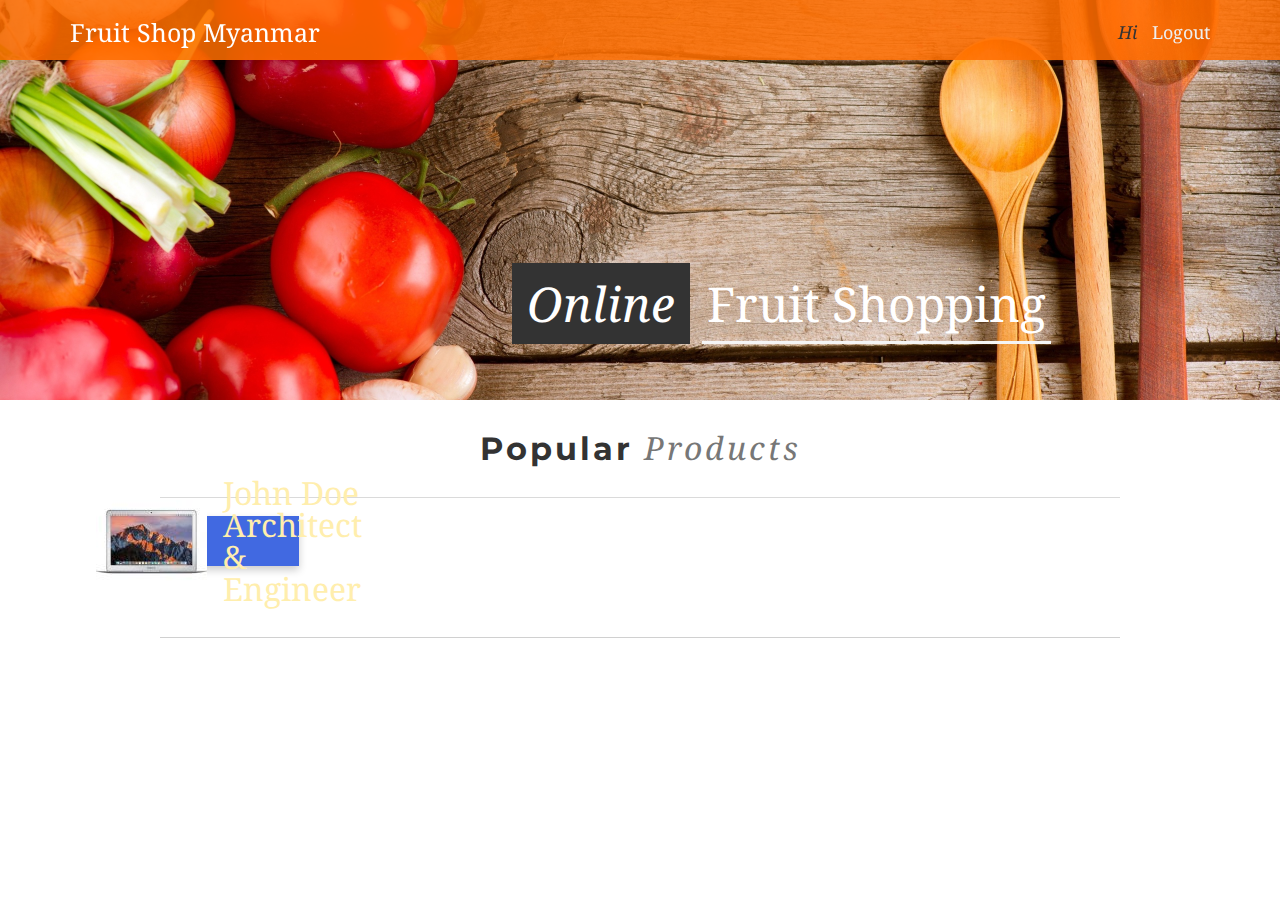
==== cart.html @ a0816417 "first commit" ====
<!DOCTYPE html>
<html lang="en">

<head>
  <meta charset="UTF-8">
  <title>Shoppig Display</title>

  <meta name="viewport" content="width=device-width, initial-scale=1">

  <link rel="stylesheet" href="./css/cart-style.css">

</head>

<body>
  <div class="bg">
    <div class="header-title">
      <h1><span>Online</span> <label>Fruit Shopping</label> </h1>
    </div>
  </div>
  <div class="nav">
    <div class="nav-header">
      <div class="nav-title">
        Fruit Shop Myanmar
      </div>
    </div>

    <div class="nav-links">
      <em>Hi </em><label id="username"></label>
      <a href="index.html" target="_blank" id="btnLogout">Logout</a>
    </div>
  </div>
  <div id="root" class="wrap cf">
    <h1 class="projTitle">Popular<span> Products</span></h1>
    <div class="heading cf">
      <div id="data-container">
        <div class="container repeat">

          <div class="card">
            <img src="img/macbook1.jpg" alt="Avatar" style="width:100%">
            <div class="container">
              <h4><b>John Doe</b></h4>
              <p>Architect & Engineer</p>
            </div>
          </div>

        </div>
      </div>
    </div>
  </div>
  <script src="./script/cart-script.js"></script>




</body>

</html>
---- css/cart-style.css ----
@import url(https://fonts.googleapis.com/css?family=Droid+Serif:400,400italic|Montserrat:400,700);
html, body, div, span, applet, object, iframe,
h1, h2, h3, h4, h5, h6, p, blockquote, pre,
a, abbr, acronym, address, big, cite, code,
del, dfn, em, img, ins, kbd, q, s, samp,
small, strike, strong, sub, sup, tt, var,
b, u, i, center,
dl, dt, dd, ol, ul, li,
fieldset, form, label, legend,
table, caption, tbody, tfoot, thead, tr, th, td,
article, aside, canvas, details, embed,
figure, figcaption, footer, header, hgroup,
menu, nav, output, ruby, section, summary,
time, mark, audio, video {
  margin: 0;
  padding: 0;
  border: 0;
  font: inherit;
  font-size: 100%;
  vertical-align: baseline;
}

html {
  line-height: 1;
}

* {
  box-sizing: border-box;
}

body {
  color: #333;
  -webkit-font-smoothing: antialiased;
  font-family: "Droid Serif", serif;
}

img {
  max-width: 100%;
}

.wrap {
  width: 75%;
  max-width: 960px;
  margin: 0 auto;
  margin-bottom: 5em;
}

.projTitle {
  font-family: "Montserrat", sans-serif;
  font-weight: bold;
  text-align: center;
  font-size: 2em;
  padding: 1em 0;
  border-bottom: 1px solid #dadada;
  letter-spacing: 3px;
}
.projTitle span {
  font-family: "Droid Serif", serif;
  font-weight: normal;
  font-style: italic;
  color: #777;
}

.heading {
  padding: 1em 0;
  border-bottom: 1px solid #D0D0D0;
}

@media only screen and (max-width: 39.375em) {
  .wrap {
    width: 98%;
    padding: 2% 0;
  }

  .projTitle {
    font-size: 1.5em;
    padding: 10% 5%;
  }

  .heading {
    padding: 1em;
    font-size: 90%;
  }
}

.nav {
  height: 60px;
  width: 100%;
  background-color:#ff6d00db;
  position: fixed;
  top: 0;
  padding: 10px 60px;
}

.nav > .nav-header {
  display: inline;
}

.nav > .nav-header > .nav-title {
  display: inline-block;
  font-size: 25px;
  color: #fff;
  padding: 10px 10px 10px 10px;
}

.nav > .nav-links {
  display: inline;
  float: right;
  font-size: 18px;
}

.nav > .nav-links > em {
  font-style: italic;
}

.nav > .nav-links > a {
  display: inline-block;
  padding: 13px 10px 13px 10px;
  text-decoration: none;
  color: #efefef;
}

div .header-title {
display: block;
position: relative;
top: 70%;
left: 40%;
}

div .header-title > h1 {
  font-size: 3em;
  color: white;
}

div .header-title > h1 span {
  background-color: #333;
  padding: 8px 15px;
  font-style: oblique;
}

div .header-title > h1 label {
  border-bottom: solid 3px whitesmoke;
  padding: 5px;
}

.nav > .nav-links > a:hover {
  background-color: rgba(0, 0, 0, 0.3);
}

.bg {
  /* The image used */
  background-image: url("../img/fruit-shop.jpg");
  /* Full height */
  height: 400px; 
  /* Center and scale the image nicely */
  background-position: center;
  background-repeat: no-repeat;
  background-size: cover;
}

.container > div {
  display: flex;
  justify-content: center;
  align-items: center;
  font-size: 2em;
  color: #ffeead;
  background-color: royalblue;
}

.container.repeat {
  display: grid;
  grid-template-columns: repeat(3,1fr);
  grid-template-rows: repeat(2, 50px);
  grid-gap: 3px;
}

.card {
  box-shadow: 0 4px 8px 0 rgba(0,0,0,0.2);
  transition: 0.3s;
  width: 40%;
}

.card:hover {
  box-shadow: 0 8px 16px 0 rgba(0,0,0,0.2);
}

.container {
  padding: 2px 16px;
}
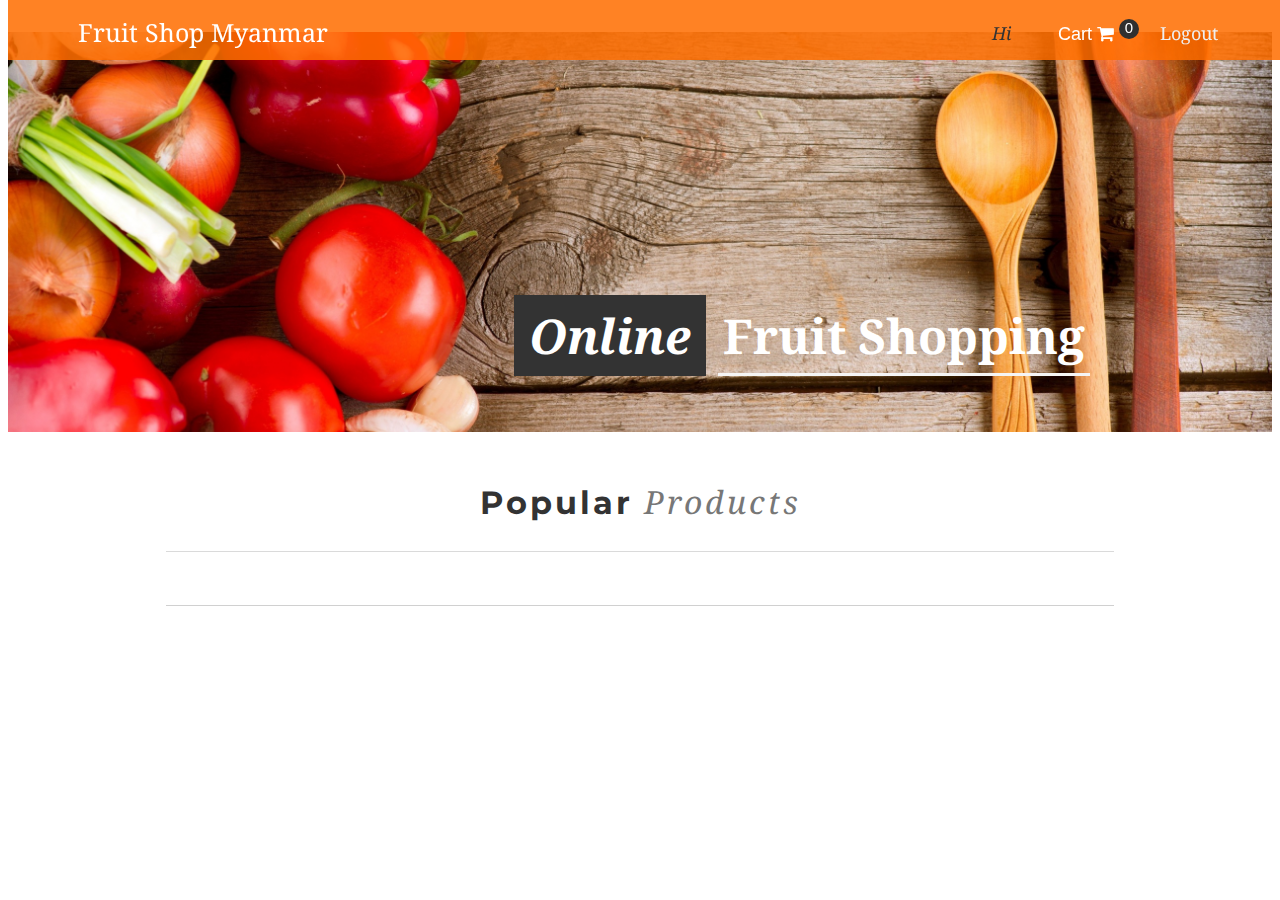
==== commit cfe3df97: "display view and add to cart" ====
--- a/cart.html
+++ b/cart.html
@@ -6,7 +6,7 @@
   <title>Shoppig Display</title>
 
   <meta name="viewport" content="width=device-width, initial-scale=1">
-
+  <link rel="stylesheet" href="./css/font-awesome.min.css">
   <link rel="stylesheet" href="./css/cart-style.css">
 
 </head>
@@ -26,24 +26,18 @@
 
     <div class="nav-links">
       <em>Hi </em><label id="username"></label>
+      <button class="btn btn-primary">Cart 
+        <i class="fa fa-shopping-cart" aria-hidden="true"></i>
+        <sup class="badge" id="cartItems">0</sup>
+      </button>
       <a href="index.html" target="_blank" id="btnLogout">Logout</a>
     </div>
   </div>
   <div id="root" class="wrap cf">
     <h1 class="projTitle">Popular<span> Products</span></h1>
     <div class="heading cf">
-      <div id="data-container">
-        <div class="container repeat">
-
-          <div class="card">
-            <img src="img/macbook1.jpg" alt="Avatar" style="width:100%">
-            <div class="container">
-              <h4><b>John Doe</b></h4>
-              <p>Architect & Engineer</p>
-            </div>
-          </div>
-
-        </div>
+      <div id="item-container">
+        <!-- inject data from script -->
       </div>
     </div>
   </div>
--- a/css/cart-style.css
+++ b/css/cart-style.css
@@ -1,24 +1,5 @@
 @import url(https://fonts.googleapis.com/css?family=Droid+Serif:400,400italic|Montserrat:400,700);
-html, body, div, span, applet, object, iframe,
-h1, h2, h3, h4, h5, h6, p, blockquote, pre,
-a, abbr, acronym, address, big, cite, code,
-del, dfn, em, img, ins, kbd, q, s, samp,
-small, strike, strong, sub, sup, tt, var,
-b, u, i, center,
-dl, dt, dd, ol, ul, li,
-fieldset, form, label, legend,
-table, caption, tbody, tfoot, thead, tr, th, td,
-article, aside, canvas, details, embed,
-figure, figcaption, footer, header, hgroup,
-menu, nav, output, ruby, section, summary,
-time, mark, audio, video {
-  margin: 0;
-  padding: 0;
-  border: 0;
-  font: inherit;
-  font-size: 100%;
-  vertical-align: baseline;
-}
+
 
 html {
   line-height: 1;
@@ -54,6 +35,7 @@
   border-bottom: 1px solid #dadada;
   letter-spacing: 3px;
 }
+
 .projTitle span {
   font-family: "Droid Serif", serif;
   font-weight: normal;
@@ -86,34 +68,38 @@
 .nav {
   height: 60px;
   width: 100%;
-  background-color:#ff6d00db;
+  background-color: #ff6d00db;
   position: fixed;
   top: 0;
   padding: 10px 60px;
 }
 
-.nav > .nav-header {
+.nav>.nav-header {
   display: inline;
 }
 
-.nav > .nav-header > .nav-title {
+.nav>.nav-header>.nav-title {
   display: inline-block;
   font-size: 25px;
   color: #fff;
   padding: 10px 10px 10px 10px;
 }
 
-.nav > .nav-links {
+.nav>.nav-links {
   display: inline;
   float: right;
   font-size: 18px;
 }
 
-.nav > .nav-links > em {
+.nav>.nav-links>em {
   font-style: italic;
 }
 
-.nav > .nav-links > a {
+.nav>.nav-links>label {
+  margin-right: 2em;
+}
+
+.nav>.nav-links>a {
   display: inline-block;
   padding: 13px 10px 13px 10px;
   text-decoration: none;
@@ -121,29 +107,29 @@
 }
 
 div .header-title {
-display: block;
-position: relative;
-top: 70%;
-left: 40%;
-}
-
-div .header-title > h1 {
+  display: block;
+  position: relative;
+  top: 70%;
+  left: 40%;
+}
+
+div .header-title>h1 {
   font-size: 3em;
   color: white;
 }
 
-div .header-title > h1 span {
+div .header-title>h1 span {
   background-color: #333;
   padding: 8px 15px;
   font-style: oblique;
 }
 
-div .header-title > h1 label {
+div .header-title>h1 label {
   border-bottom: solid 3px whitesmoke;
   padding: 5px;
 }
 
-.nav > .nav-links > a:hover {
+.nav>.nav-links>a:hover {
   background-color: rgba(0, 0, 0, 0.3);
 }
 
@@ -151,39 +137,183 @@
   /* The image used */
   background-image: url("../img/fruit-shop.jpg");
   /* Full height */
-  height: 400px; 
+  height: 400px;
   /* Center and scale the image nicely */
   background-position: center;
   background-repeat: no-repeat;
   background-size: cover;
 }
 
-.container > div {
+/* Float four columns side by side */
+.column {
+  float: left;
+  width: 25%;
+  padding: 13px 20px;
+  margin-bottom: 1%;
+}
+
+/* Remove extra left and right margins, due to padding */
+.row {
+  margin: 0 -5px;
+}
+
+/* Clear floats after the columns */
+.row:after {
+  content: "";
+  display: table;
+  clear: both;
+}
+
+
+/* Responsive columns */
+@media screen and (max-width: 600px) {
+  .column {
+    width: 60%;
+    display: block;
+    margin-bottom: 20px;
+
+  }
+}
+
+@media screen and (max-width: 1130px) {
+  .column {
+    margin: 0 10px;
+  }
+}
+
+@media screen and (max-width: 1110px) {
+  .column {
+    margin: 0 25px;
+  }
+}
+
+@media screen and (max-width: 900px) {
+  .column {
+    margin: 0 27px;
+  }
+}
+
+@media screen and (max-width: 850px) {
+  .column {
+    margin: 0 10%;
+  }
+}
+
+/* Style the counter cards */
+.card {
+  box-shadow: 0 4px 8px 0 rgba(0, 0, 0, 0.2);
+  background-color: #fff;
+  min-width: 200px;
+  padding-top: 10px;
+}
+
+.card:hover {
+  box-shadow: 0 4px 8px 0 rgba(0, 0, 0, 0.7);
+}
+
+.card-title {
+  padding: 10px;
+  font-weight: 600;
+  background: #ff6d00db;
+  border-right: solid 2px #303030;
+  text-transform: capitalize;
+  margin-right: 15px;
+}
+
+.card-detail {
+  padding: 5px;
+  background: #fafafa;
+}
+
+.sub-text {
+  color: #808080bf;
+  font-style: italic;
+  font-size: medium;
+}
+
+.image-style {
+  width: 100%;
+  height: 100px;
+  padding: 0px 10px;
+  padding-bottom: 10px;
+}
+
+.container-card-button {
+  flex: 1;
   display: flex;
-  justify-content: center;
   align-items: center;
-  font-size: 2em;
-  color: #ffeead;
-  background-color: royalblue;
-}
-
-.container.repeat {
-  display: grid;
-  grid-template-columns: repeat(3,1fr);
-  grid-template-rows: repeat(2, 50px);
-  grid-gap: 3px;
-}
-
-.card {
-  box-shadow: 0 4px 8px 0 rgba(0,0,0,0.2);
-  transition: 0.3s;
-  width: 40%;
-}
-
-.card:hover {
-  box-shadow: 0 8px 16px 0 rgba(0,0,0,0.2);
-}
-
-.container {
-  padding: 2px 16px;
+  background: #303030;
+  color: #fff;
+  margin: -6%;
+  margin-top: 8%;
+}
+
+.btn-default {
+  flex: 1;
+  transition: 0.4s;
+  color: #fff;
+  background-color: #303030;
+  border: none;
+  height: 2.4em;
+  font-size: 1em;
+  outline: none;
+}
+
+.btn-primary {
+  flex: 1;
+  transition: 0.4s;
+  color: #fff;
+  background-color: transparent;
+  border: none;
+  height: 2.4em;
+  font-size: 1em;
+  outline: none;
+}
+
+.btn-default:hover {
+  background-color: orange;
+}
+
+.bought {
+  flex: 1;
+  transition: 0.4s;
+  color: #fff;
+  background-color: hsl(340, 100%, 50%);
+  border: none;
+  height: 2.4em;
+  font-size: 1em;
+  outline: none;
+}
+
+.btn-primary:hover {
+  background-color: rgba(0, 0, 0, 0.3);
+}
+
+.fa-cart-plus , .fa-cart-arrow-down {
+  font-size: x-large;
+  margin-left: 20px;
+}
+
+.fa-star {
+  color: red;
+}
+
+.box {
+  display: flex;
+  flex-direction: row;
+  justify-content: space-evenly;
+}
+
+.box>div {
+  flex: 1 1 auto;
+  text-align: start;
+}
+
+.badge {
+  background: #303030;
+  border-radius: 50%;
+  display: inline-block;
+  width: 20px;
+  height: 20px;
+
 }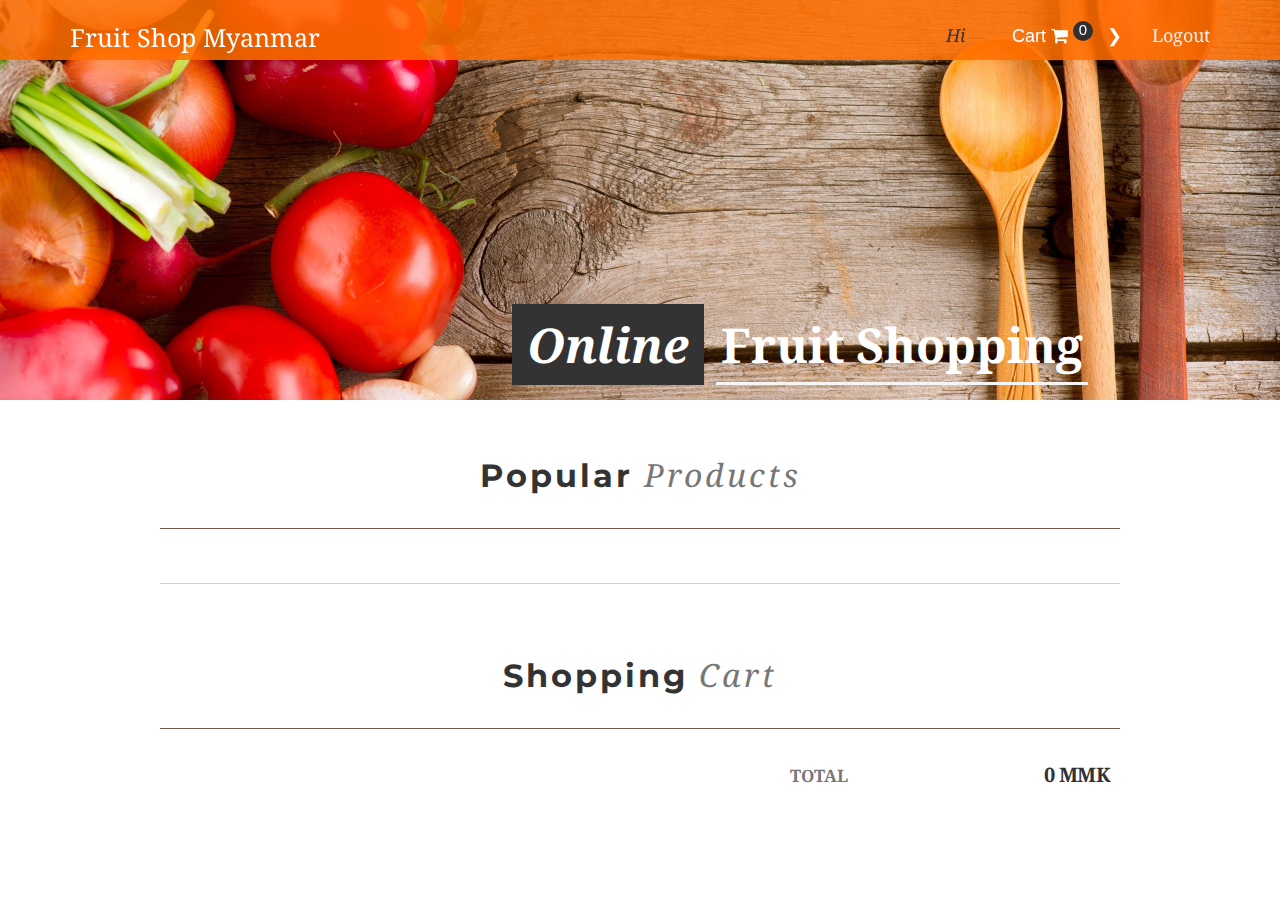
==== commit 33633377: "cart display" ====
--- a/cart.html
+++ b/cart.html
@@ -26,7 +26,7 @@
 
     <div class="nav-links">
       <em>Hi </em><label id="username"></label>
-      <button class="btn btn-primary">Cart 
+      <button class="btn btn-primary" onclick="gotoCart()">Cart
         <i class="fa fa-shopping-cart" aria-hidden="true"></i>
         <sup class="badge" id="cartItems">0</sup>
       </button>
@@ -34,16 +34,31 @@
     </div>
   </div>
   <div id="root" class="wrap cf">
-    <h1 class="projTitle">Popular<span> Products</span></h1>
-    <div class="heading cf">
-      <div id="item-container">
-        <!-- inject data from script -->
+
+    <div id="items">
+      <h1 class="projTitle">Popular<span> Products</span></h1>
+      <div class="heading cf">
+        <div id="item-container">
+          <!-- inject data from script -->
+        </div>
       </div>
     </div>
+
+    <div id="cart" class="cart">
+      <h1 class="projTitle">Shopping<span> Cart</span></h1>
+      <ul id="item-cart-container">
+        
+
+      </ul>
+
+      <div class="subtotal">
+            <div class="totalRow final"><span class="label">Total</span><span class="value" id="final-amount">0 MMK</span></div>
+        </div>
+
+    </div>
+
   </div>
   <script src="./script/cart-script.js"></script>
-
-
 
 
 </body>
--- a/css/cart-style.css
+++ b/css/cart-style.css
@@ -1,8 +1,7 @@
 @import url(https://fonts.googleapis.com/css?family=Droid+Serif:400,400italic|Montserrat:400,700);
-
-
 html {
-  line-height: 1;
+  max-width: 100%;
+  overflow-x: hidden;
 }
 
 * {
@@ -13,6 +12,9 @@
   color: #333;
   -webkit-font-smoothing: antialiased;
   font-family: "Droid Serif", serif;
+  margin: 0px;
+  max-width: 100%;
+  overflow-x: hidden;
 }
 
 img {
@@ -32,7 +34,7 @@
   text-align: center;
   font-size: 2em;
   padding: 1em 0;
-  border-bottom: 1px solid #dadada;
+  border-bottom: 1px solid #795548;
   letter-spacing: 3px;
 }
 
@@ -53,12 +55,10 @@
     width: 98%;
     padding: 2% 0;
   }
-
   .projTitle {
     font-size: 1.5em;
     padding: 10% 5%;
   }
-
   .heading {
     padding: 1em;
     font-size: 90%;
@@ -104,6 +104,7 @@
   padding: 13px 10px 13px 10px;
   text-decoration: none;
   color: #efefef;
+  border-radius: 1em;
 }
 
 div .header-title {
@@ -142,9 +143,11 @@
   background-position: center;
   background-repeat: no-repeat;
   background-size: cover;
+  display: -webkit-box;
 }
 
 /* Float four columns side by side */
+
 .column {
   float: left;
   width: 25%;
@@ -153,25 +156,26 @@
 }
 
 /* Remove extra left and right margins, due to padding */
+
 .row {
   margin: 0 -5px;
 }
 
 /* Clear floats after the columns */
+
 .row:after {
   content: "";
   display: table;
   clear: both;
 }
 
-
 /* Responsive columns */
+
 @media screen and (max-width: 600px) {
   .column {
     width: 60%;
     display: block;
     margin-bottom: 20px;
-
   }
 }
 
@@ -200,6 +204,7 @@
 }
 
 /* Style the counter cards */
+
 .card {
   box-shadow: 0 4px 8px 0 rgba(0, 0, 0, 0.2);
   background-color: #fff;
@@ -214,8 +219,8 @@
 .card-title {
   padding: 10px;
   font-weight: 600;
-  background: #ff6d00db;
-  border-right: solid 2px #303030;
+  background: #FFC107;
+  border-right: solid 2px #0b8610;
   text-transform: capitalize;
   margin-right: 15px;
 }
@@ -248,26 +253,20 @@
   margin-top: 8%;
 }
 
-.btn-default {
+.btn-default, .btn-primary, .bought {
   flex: 1;
   transition: 0.4s;
   color: #fff;
   background-color: #303030;
   border: none;
-  height: 2.4em;
+  height: 2.5em;
   font-size: 1em;
   outline: none;
 }
 
 .btn-primary {
-  flex: 1;
-  transition: 0.4s;
-  color: #fff;
+  border-radius: 1em;
   background-color: transparent;
-  border: none;
-  height: 2.4em;
-  font-size: 1em;
-  outline: none;
 }
 
 .btn-default:hover {
@@ -275,21 +274,14 @@
 }
 
 .bought {
-  flex: 1;
-  transition: 0.4s;
-  color: #fff;
-  background-color: hsl(340, 100%, 50%);
-  border: none;
-  height: 2.4em;
-  font-size: 1em;
-  outline: none;
+  background-color: hsl(36, 100%, 50%);
 }
 
 .btn-primary:hover {
   background-color: rgba(0, 0, 0, 0.3);
 }
 
-.fa-cart-plus , .fa-cart-arrow-down {
+.fa-cart-plus, .fa-cart-arrow-down {
   font-size: x-large;
   margin-left: 20px;
 }
@@ -301,12 +293,12 @@
 .box {
   display: flex;
   flex-direction: row;
-  justify-content: space-evenly;
-}
-
-.box>div {
+  justify-content: space-around;
+}
+
+.box>div>.rating {
   flex: 1 1 auto;
-  text-align: start;
+  text-align: end;
 }
 
 .badge {
@@ -315,5 +307,155 @@
   display: inline-block;
   width: 20px;
   height: 20px;
-
+}
+
+.cart {
+  padding: 1em 0;
+}
+.cart .items {
+  display: block;
+  width: 100%;
+  vertical-align: middle;
+  padding: 1.5em;
+  border-bottom: 1px solid #fafafa;
+}
+.cart .items.even {
+  background: #fafafa;
+}
+.cart .items .infoWrap {
+  display: table;
+  width: 100%;
+}
+
+.cart .items .cartSection {
+  display: table-cell;
+  vertical-align: middle;
+}
+.cart .items .cartSection .itemNumber {
+  font-size: .75em;
+  color: #777;
+  margin-bottom: .5em;
+}
+.cart .items .cartSection h3 {
+  font-size: 1em;
+  font-family: "Montserrat", sans-serif;
+  font-weight: bold;
+  text-transform: uppercase;
+  letter-spacing: .025em;
+}
+.cart .items .cartSection p {
+  display: inline-block;
+  font-size: .85em;
+  color: #777777;
+  font-family: "Montserrat", sans-serif;
+}
+.cart .items .cartSection p .quantity {
+  font-weight: bold;
+  color: #333;
+}
+.cart .items .cartSection p.stockStatus {
+  color: #82CA9C;
+  font-weight: bold;
+  padding: .5em 0 0 1em;
+  text-transform: uppercase;
+}
+
+.cart .items .cartSection.qtyWrap, .cart .items .cartSection.prodTotal {
+  text-align: center;
+}
+.cart .items .cartSection.qtyWrap p, .cart .items .cartSection.prodTotal p {
+  font-weight: bold;
+  font-size: 1.25em;
+}
+.cart .items .cartSection input.qty {
+  width: 2em;
+  text-align: center;
+  font-size: 1em;
+  padding: .25em;
+  margin: 1em .5em 0 0;
+}
+.cart .items .cartSection .itemImg {
+  width: 12em;
+  display: inline;
+  padding-right: 1em;
+  float: left;
+}
+
+.special {
+  display: block;
+  font-family: "Montserrat", sans-serif;
+}
+.special .specialContent {
+  padding: 1em 1em 0;
+  display: block;
+  margin-top: .5em;
+  border-top: 1px solid #dadada;
+}
+.special .specialContent:before {
+  content: "\21b3";
+  font-size: 1.5em;
+  margin-right: 1em;
+  color: #6f6f6f;
+  font-family: helvetica, arial, sans-serif;
+}
+
+
+
+.btn:link, .btn:visited {
+  text-decoration: none;
+  font-family: "Montserrat", sans-serif;
+  letter-spacing: -.015em;
+  font-size: 1em;
+  padding: 1em 3em;
+  color: #fff;
+  background: #82ca9c;
+  font-weight: bold;
+  border-radius: 50px;
+  float: right;
+  text-align: right;
+  -webkit-transition: all 0.25s linear;
+  -moz-transition: all 0.25s linear;
+  -ms-transition: all 0.25s linear;
+  -o-transition: all 0.25s linear;
+  transition: all 0.25s linear;
+}
+
+.btn:after {
+  content: "\276f";
+  padding: .5em;
+  position: relative;
+  right: 0;
+  -webkit-transition: all 0.15s linear;
+  -moz-transition: all 0.15s linear;
+  -ms-transition: all 0.15s linear;
+  -o-transition: all 0.15s linear;
+  transition: all 0.15s linear;
+}
+
+/* TOTAL AND CHECKOUT  */
+.subtotal {
+  float: right;
+  width: 80%;
+}
+.subtotal .totalRow {
+  padding: .5em;
+  text-align: right;
+}
+.subtotal .totalRow.final {
+  font-size: 1.25em;
+  font-weight: bold;
+}
+.subtotal .totalRow span {
+  display: inline-block;
+  padding: 0 0 0 1em;
+  text-align: right;
+}
+.subtotal .totalRow .label {
+  font-size: .85em;
+  text-transform: uppercase;
+  color: #777;
+}
+.subtotal .totalRow .value {
+  letter-spacing: -.025em;
+  width: 35%;
 }